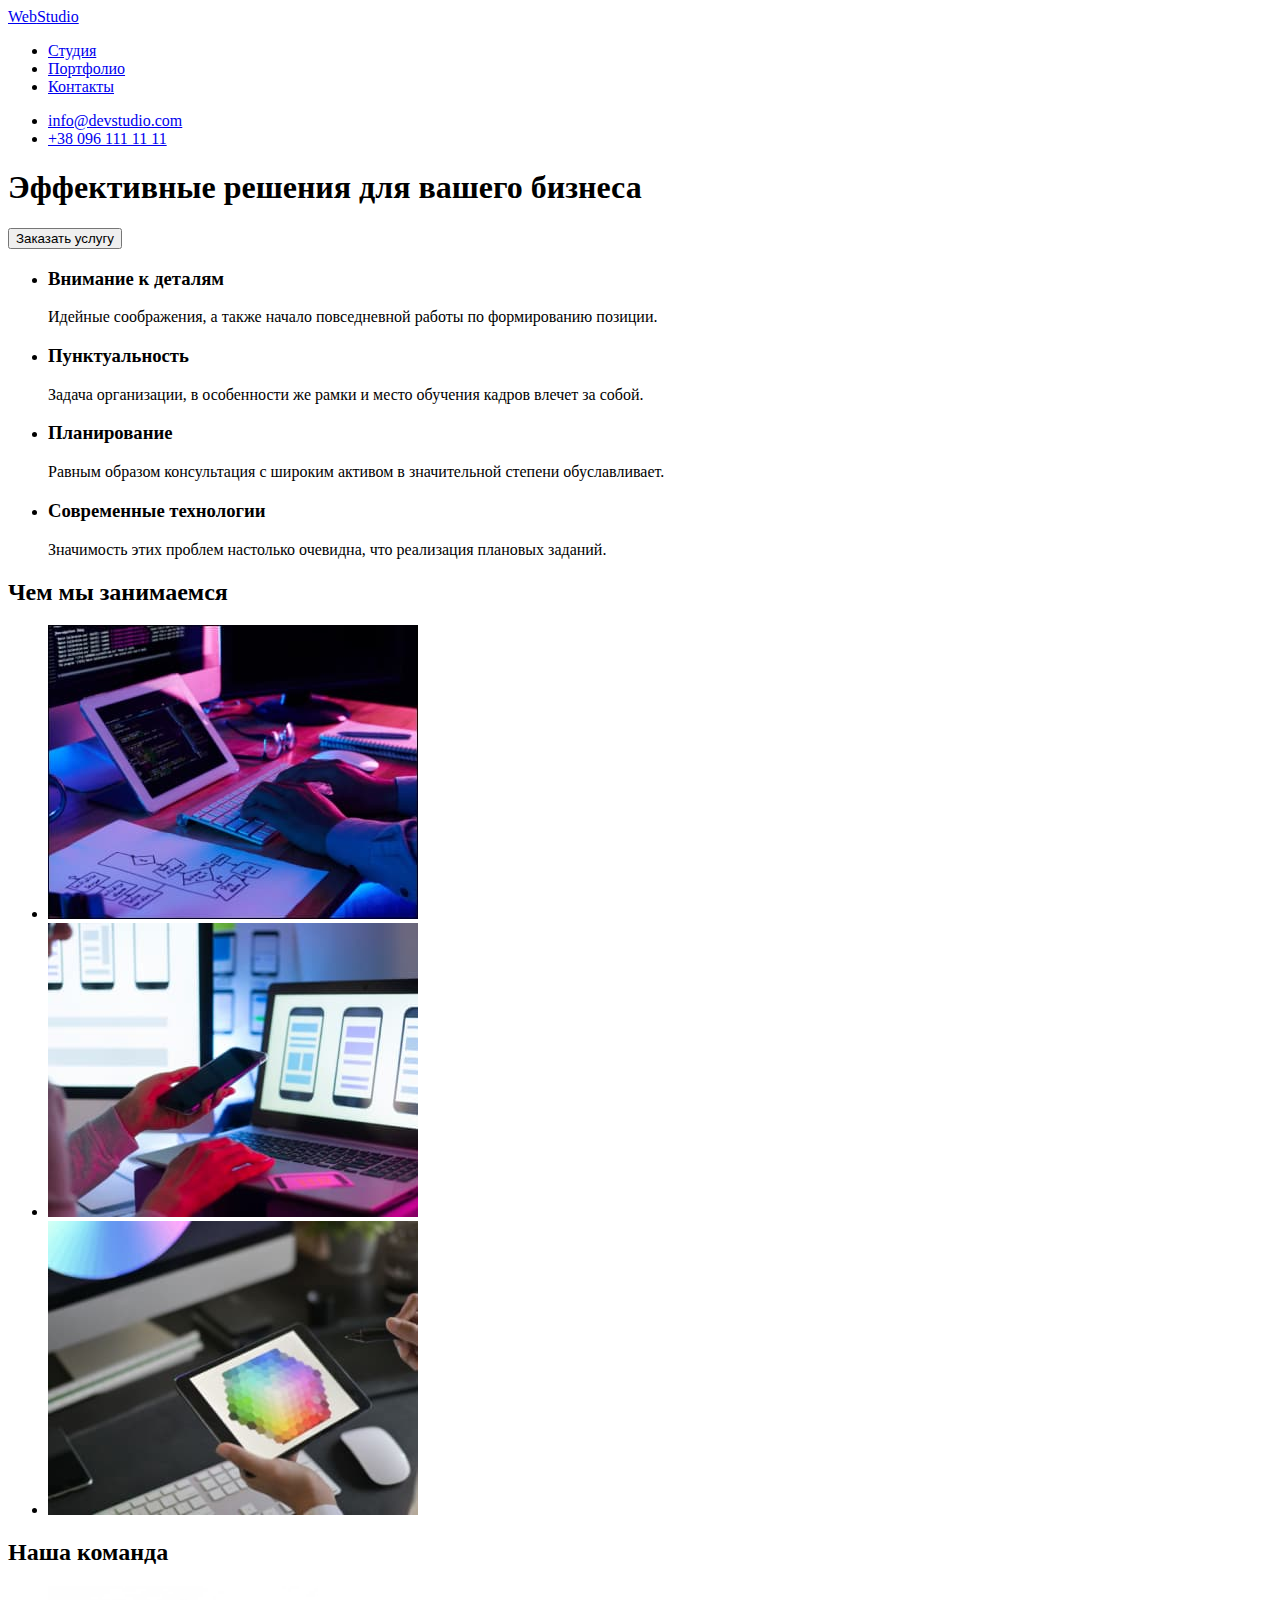
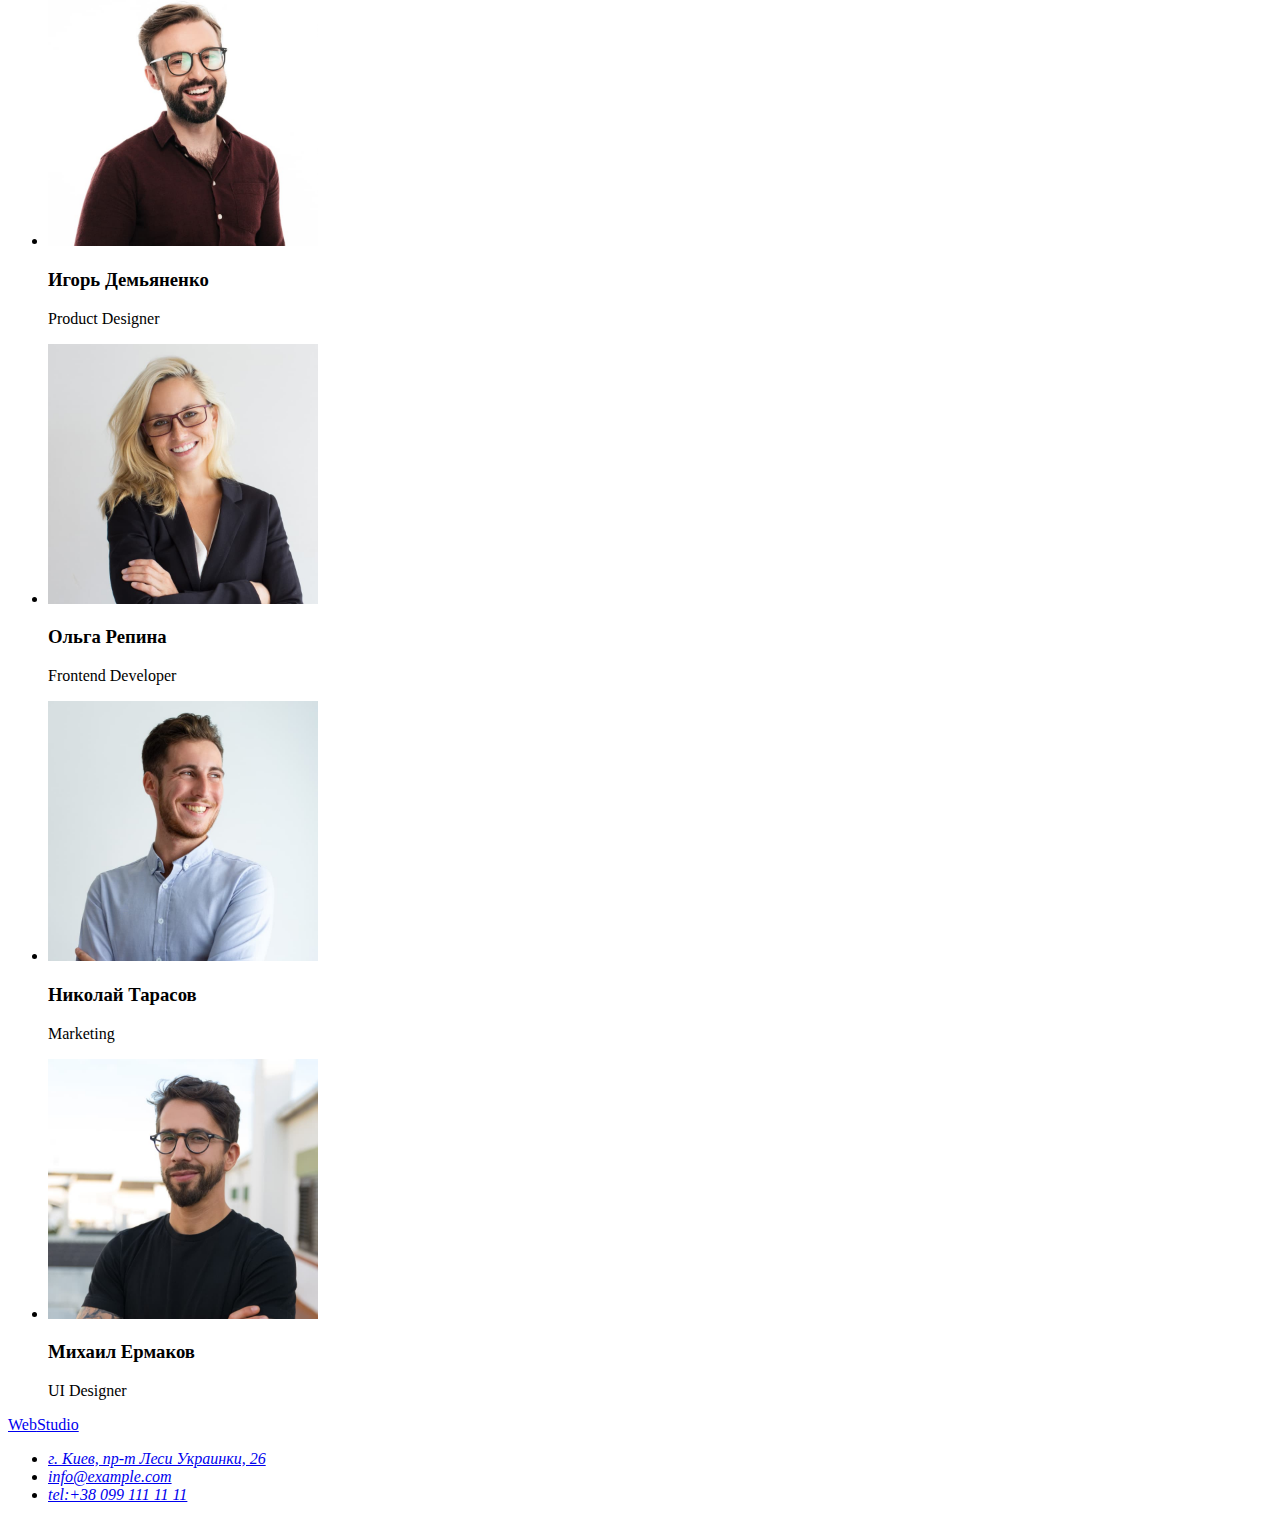
==== index.html @ c229fc46 "portfolio added" ====
<!DOCTYPE html>
<html lang="ru">
<head>
    <meta charset="UTF-8">
    <meta http-equiv="X-UA-Compatible" content="IE=edge">
    <meta name="viewport" content="width=, initial-scale=1.0">
    <title>WebStudio</title>
    <link rel="preconnect" href="https://fonts.googleapis.com">
    <link rel="preconnect" href="https://fonts.gstatic.com" crossorigin>
    <link href="https://fonts.googleapis.com/css2?family=Oleo+Script&family=Raleway:wght@700&family=Roboto:wght@400;500;700&display=swap" rel="stylesheet">
    <link rel="stylesheet" href="./css/style.css">
</head>
<body>
<header class="header">
    <a class="logo link" href="#"><span class="logo-first-char">Web</span>Studio</a>
     <nav>
        <ul>
         <li><a href="#">Студия</a></li>
         <li><a href="#">Портфолио</a></li>
         <li><a href="#">Контакты</a></li>
        </ul>
     </nav>
     <ul>
        <li><a href="mailto:info@devstudio.com">info@devstudio.com</a></li>
        <li><a href="tel:+380961111111">+38 096 111 11 11</a></li>
    </ul>
</header>
    <main>
        <section>
            <h1>Эффективные решения для вашего бизнеса</h1>
            <button>Заказать услугу</button>
        </section>
        <section>
            <ul>
                <li>
                    <h3>Внимание к деталям</h3>
                    <p>Идейные соображения, а также начало повседневной работы по формированию позиции.</p>
                </li>
                <li>
                    <h3>Пунктуальность</h3>
                    <p>Задача организации, в особенности же рамки и место обучения кадров влечет за собой.</p>
                </li>
                <li>
                    <h3>Планирование</h3>
                    <p>Равным образом консультация с широким активом в значительной степени обуславливает.</p>
                </li>
                <li>
                    <h3>Современные технологии</h3>
                      <p>Значимость этих проблем настолько очевидна, что реализация плановых заданий.</p>
                </li>
            </ul> 
        </section>
       <section>
            <h2>Чем мы занимаемся</h2> 
        <ul>
            <li>
                <img src="./images/box-1.jpg" 
                alt="написание программного кода" 
                Width="370" 
                Height="294"
                >
            </li>
            <li>
                <img src="./images/box-2.jpg" 
                alt="мобильная разработка"
                Width="370" 
                Height="294"
                >
            </li>
            <li>
                <img src="./images/box-3.jpg" 
                alt="подбор цветовой гаммы"
                Width="370" 
                Height="294"
                >
            </li>
        </ul>
       </section> 
        <section>
            <h2>Наша команда</h2>
        <ul>
            <li>
                <img src="./images/foto-demyanenko.jpg" alt="igor.demyanenko Product Designer"
                Width="270"
                Height="260" 
                >
                <h3>Игорь Демьяненко</h3>
                <p> Product Designer</p>
            </li>

            <li>
                <img src="./images/foto-repina.jpg" alt="olga.repina Frontend Developer"
                Width="270"
                Height="260"
                >
                <h3> Ольга Репина</h3>
                <p>Frontend Developer</p>
            </li>

            <li>
            <img src="./images/foto-tarasov.jpg" alt="nickolay.tarasov Marketing"
            Width="270"
            Height="260"
            >
            <h3>Николай Тарасов</h3>
            <p> Marketing </p>
            </li>

            <li>
            <img src="./images/foto-ermakov.jpg" alt="michail.ermakov UI Designer"
            Width="270"
            Height="260"
            >
            <h3>Михаил Ермаков</h3>
            <p>UI Designer</p>
            </li>
        </ul>
    </section>
</main>
    <footer>
        <a href="#"><span>Web</span>Studio</a>
        <address>
        <ul>
            <li><a href="https://goo.gl/maps/NHbbqx4U2JFrkspn9" target="_blank" rel="noreferrer noopener">г. Киев, пр-т Леси Украинки, 26</a> </li>
            <li><a href="mailto:info@example.com">info@example.com</a></li>
            <li><a href="tel:+380991111111">tel:+38 099 111 11 11</a></li>
        </ul>
    </address>
    </footer>
    
</body>

</html>
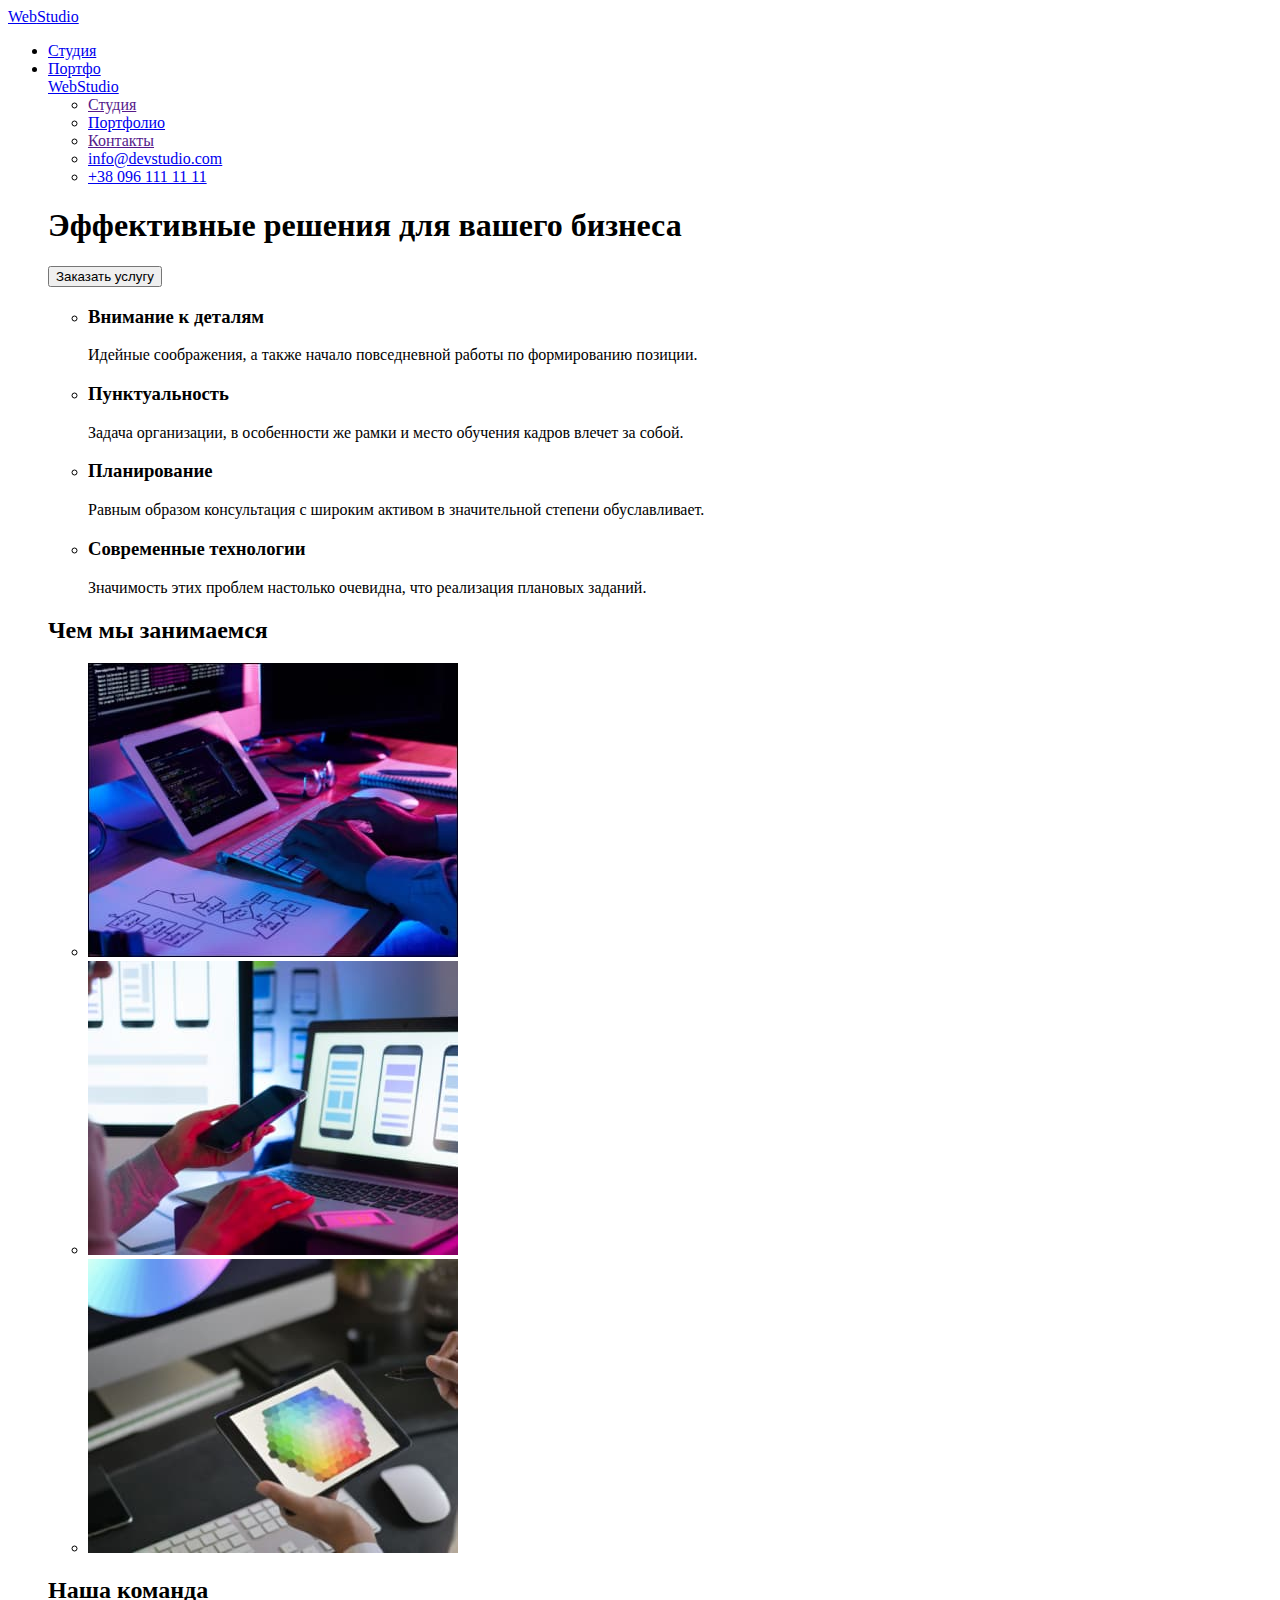
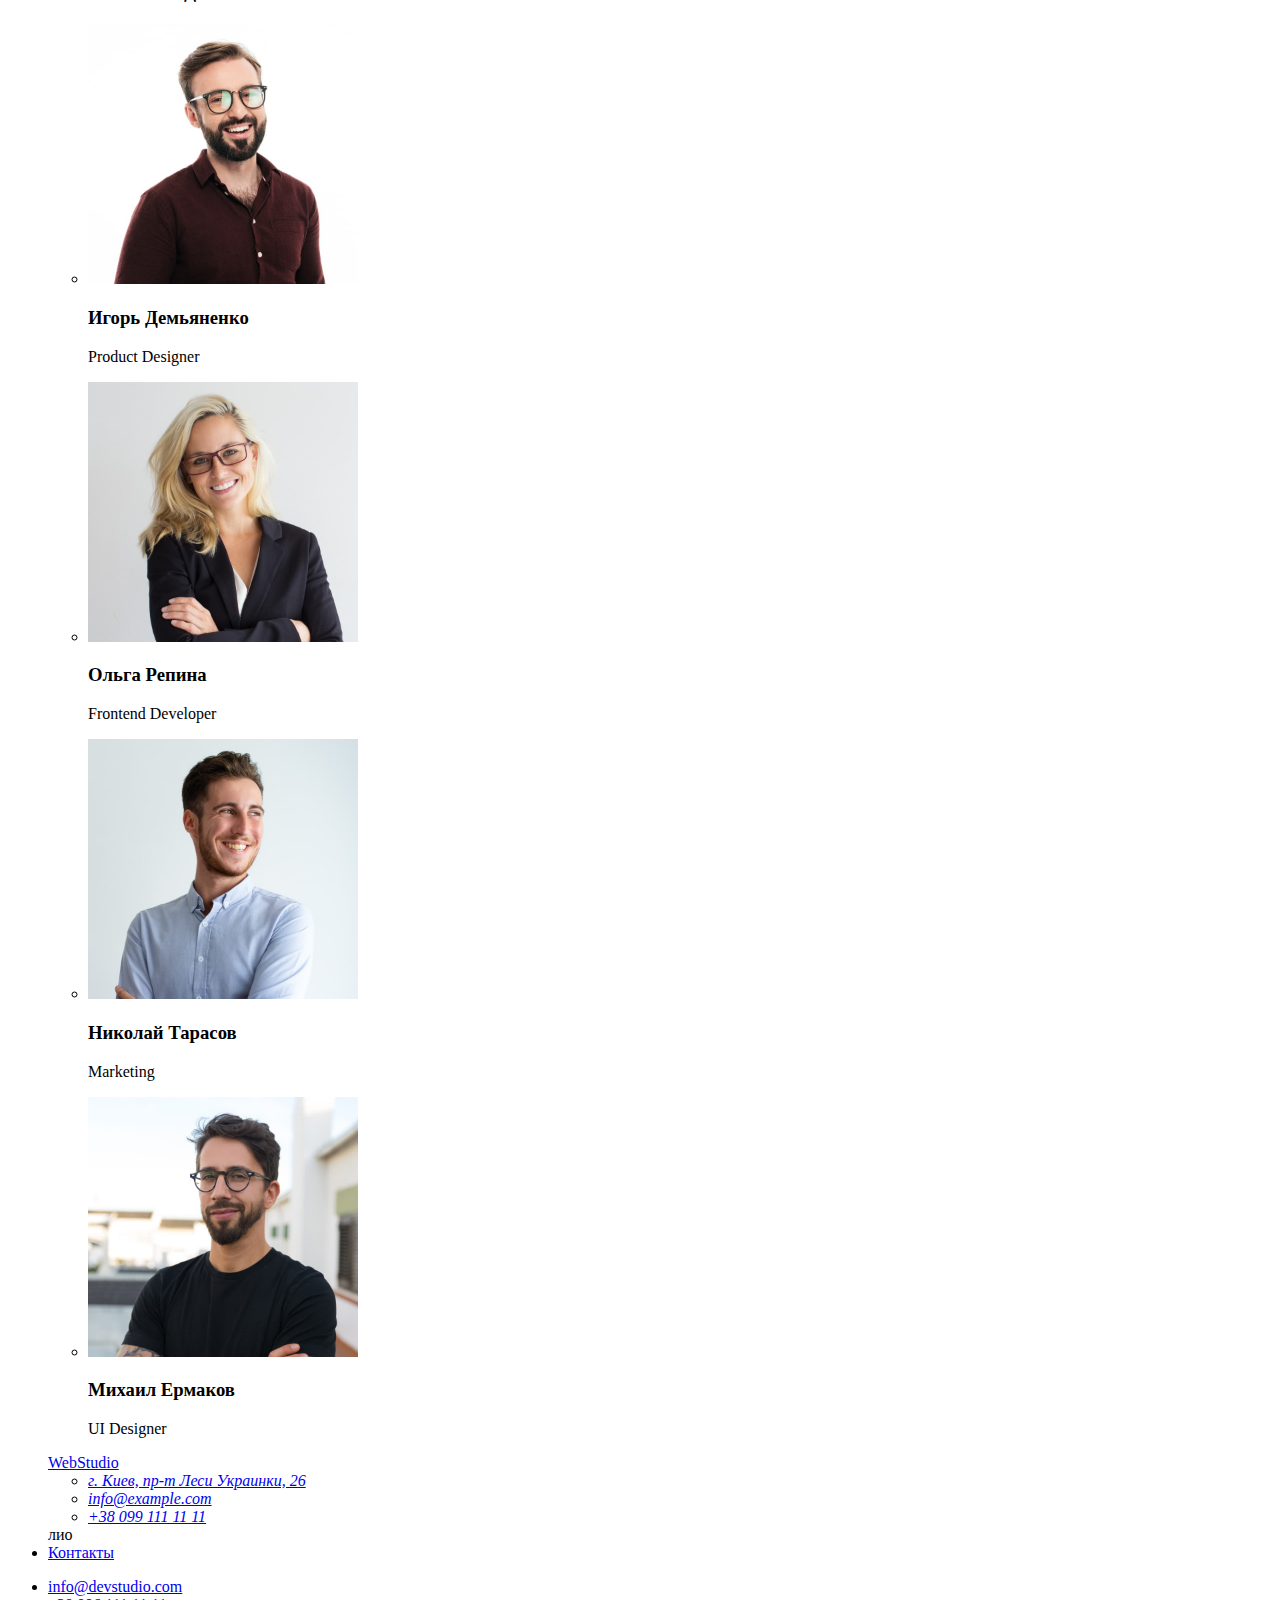
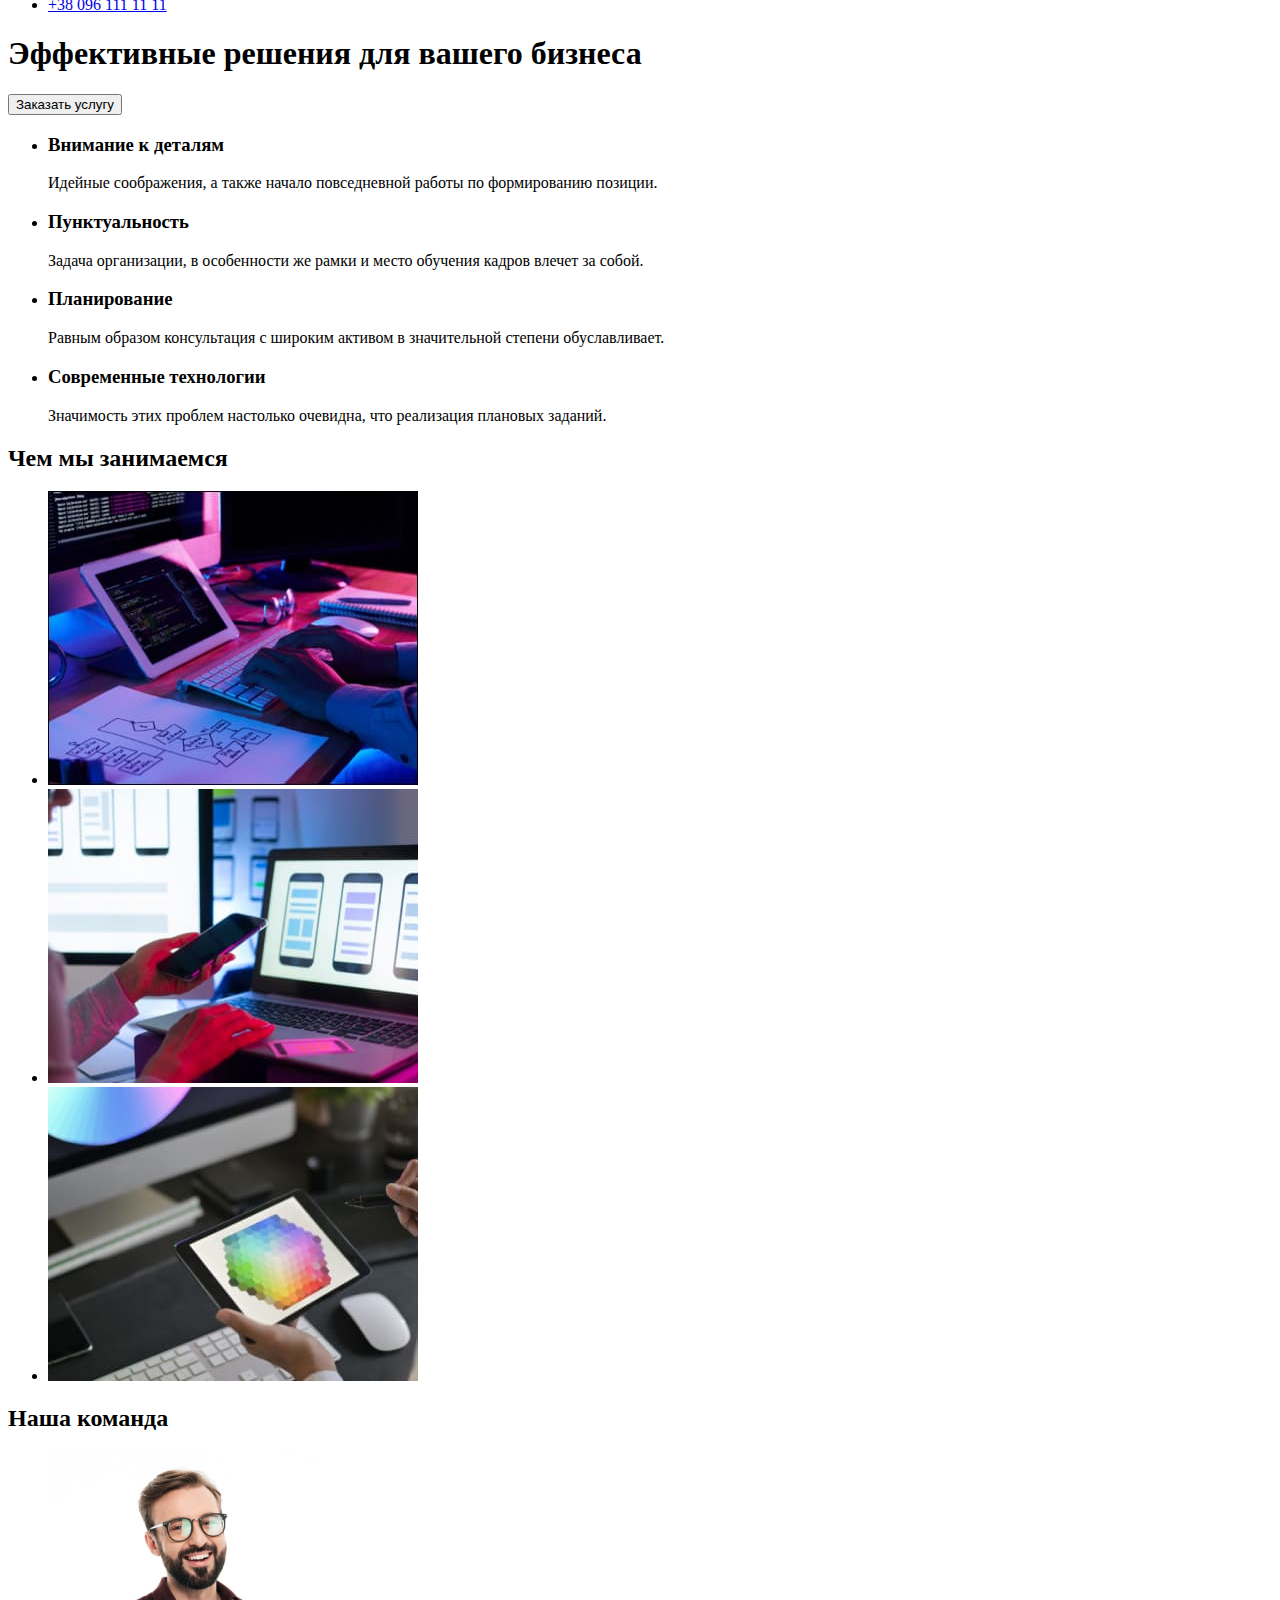
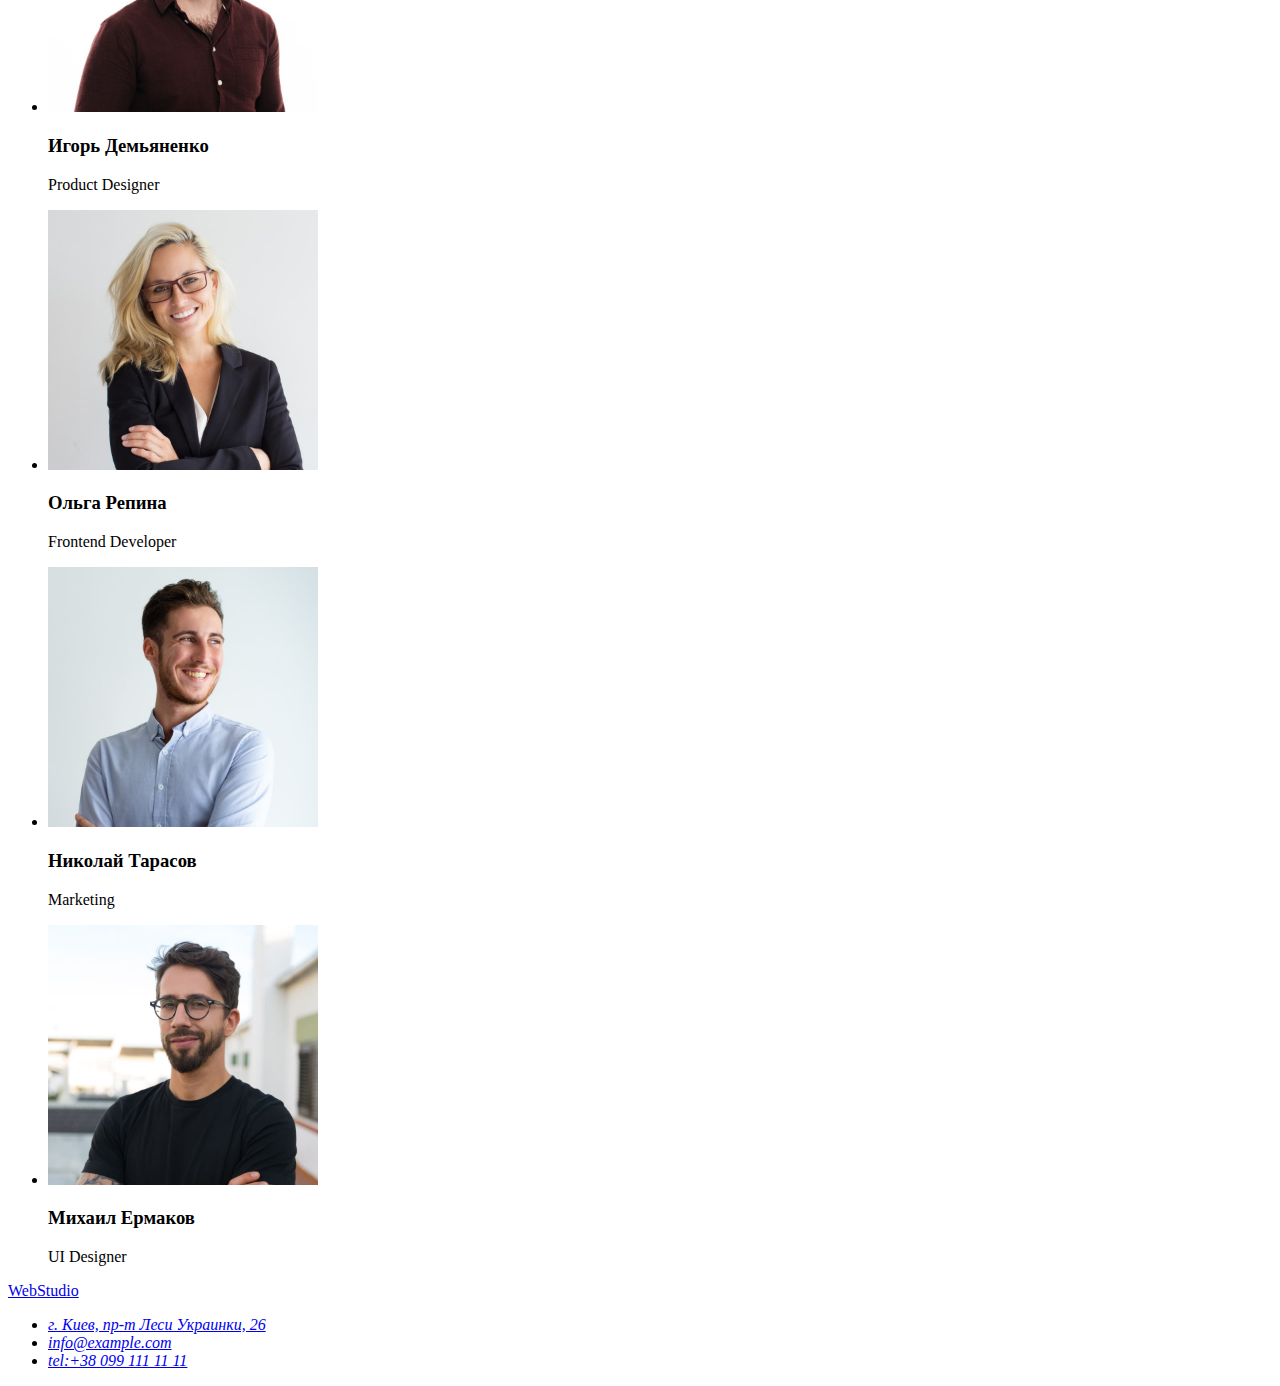
==== commit 4c5c7859: "Var added" ====
--- a/index.html
+++ b/index.html
@@ -16,7 +16,155 @@
      <nav>
         <ul>
          <li><a href="#">Студия</a></li>
-         <li><a href="#">Портфолио</a></li>
+         <li><a href="#">Портфо<!DOCTYPE html>
+            <html lang="ru">
+            <head>
+                <meta charset="UTF-8">
+                <meta http-equiv="X-UA-Compatible" content="IE=edge">
+                <meta name="viewport" content="width=, initial-scale=1.0">
+                <title>WebStudio</title>
+                <link rel="preconnect" href="https://fonts.googleapis.com">
+            <link rel="preconnect" href="https://fonts.gstatic.com" crossorigin>
+            <link href="https://fonts.googleapis.com/css2?family=Oleo+Script&family=Raleway:wght@700&family=Roboto:wght@400;500;700;900&display=swap" rel="stylesheet">
+            <link rel="stylesheet" href="./css/styles.css">
+            </head>
+            <body>
+                <header>
+                    <a class="logo link" href="index.html"><span class="logo-first-char">Web</span>Studio</a>
+                    <nav>
+                        <ul class="header-nav list">
+                        <li class="header-nav-item">
+                            <a class="header-nav-color link" href="">Студия</a> </li>
+                        <li class="header-nav-item">
+                            <a class="header-nav-color link" href="portfolio.html">Портфолио</a> </li>
+                        <li class="header-nav-item">
+                            <a class="header-nav-color link" href="">Контакты</a> </li>
+                    </ul>
+                    </nav>
+                    
+                    <ul class="list">
+                        <li>
+                            <a class="header-nav-color link" href="mailto:info@devstudio.com">info@devstudio.com</a>
+                        </li>
+                        <li>
+                            <a class="header-nav-color link" href="tel:+380961111111">+38 096 111 11 11</a>
+                        </li>
+                    </ul>
+                   
+                </header>   
+                <main>
+                    <section class="main-section">
+                        <h1 class="main-section-hero"> Эффективные решения для вашего бизнеса</h1>
+                        <button class="buttons-order" >Заказать услугу</button>
+                    </section>
+                    <section>
+                        <ul class="list">
+                            <li>
+                                <h3 class="about-us-head">Внимание к деталям</h3>
+                                <p class="about-us-desc">Идейные соображения, а также начало повседневной работы по формированию позиции.</p>
+                            </li>
+                            <li>
+                                <h3 class="about-us-head">Пунктуальность</h3>
+                                <p class="about-us-desc">Задача организации, в особенности же рамки и место обучения кадров влечет за собой.</p>
+                            </li>
+                            <li>
+                                <h3 class="about-us-head">Планирование</h3>
+                                <p class="about-us-desc">Равным образом консультация с широким активом в значительной степени обуславливает.</p>
+                            </li>
+                            <li>
+                                <h3 class="about-us-head">Современные технологии</h3>
+                                <p class="about-us-desc">Значимость этих проблем настолько очевидна, что реализация плановых заданий.</p>
+                            </li>
+                        </ul> 
+                    </section>
+                   <section>
+                        <h2 class="what-we-do">Чем мы занимаемся</h2> 
+                    <ul class=" what-we-do-list list" >
+                        <li>
+                            <img src="./images/box-1.jpg" 
+                            alt="написание программного кода" 
+                            Width="370" 
+                            Height="294"
+                            >
+                        </li>
+                        <li>
+                            <img src="./images/box-2.jpg" 
+                            alt="мобильная разработка"
+                            Width="370" 
+                            Height="294"
+                            >
+                        </li>
+                        <li>
+                            <img src="./images/box-3.jpg" 
+                            alt="подбор цветовой гаммы"
+                            Width="370" 
+                            Height="294"
+                            >
+                        </li>
+                    </ul>
+                   </section> 
+                    <section class="our-team">
+                        <h2 class="our-team-head">Наша команда</h2>
+                    <ul class="our-team-list list">
+                        <li class="our-team-list-item">
+                            <img class="our-team-list-photo" src="./images/foto-demyanenko.jpg" 
+                            alt="igor.demyanenko Product Designer"
+                            Width="270"
+                            Height="260" 
+                            >
+                            <h3 class="our-team-collab" >Игорь Демьяненко</h3>
+                            <p class="our-team-position"> Product Designer</p>
+                        </li>
+            
+                        <li class="our-team-list-item">
+                            <img class="our-team-list-photo" src="./images/foto-repina.jpg" 
+                            alt="olga.repina Frontend Developer"
+                            Width="270"
+                            Height="260"
+                            >
+                            <h3 class="our-team-collab"> Ольга Репина</h3>
+                            <p class="our-team-position">Frontend Developer</p>
+                        </li>
+            
+                        <li class="our-team-list-item">
+                        <img class="our-team-list-photo" src="./images/foto-tarasov.jpg" 
+                        alt="nickolay.tarasov Marketing"
+                        Width="270"
+                        Height="260"
+                        >
+                        <h3 class="our-team-collab">Николай Тарасов</h3>
+                        <p class="our-team-position"> Marketing </p>
+                        </li>
+            
+                        <li class="our-team-list-item">
+                        <img class="our-team-list-photo" src="./images/foto-ermakov.jpg" alt="michail.ermakov UI Designer"
+                        Width="270"
+                        Height="260"
+                        >
+                        <h3 class="our-team-collab">Михаил Ермаков</h3>
+                        <p class="our-team-position">UI Designer</p>
+                        </li>
+                    </ul>
+                    </section>
+            </main>
+            <footer>
+                <a class="logo link" href="index.html"><span class="logo-first-char">Web</span><span class="logo-last-char" >Studio</span></a>
+                <address class="adress-link">
+                    <ul class="list">
+                        <li><a class="footer-adress link" href="https://goo.gl/maps/NHbbqx4U2JFrkspn9" target="_blank" rel="noreferrer noopener">г. Киев, пр-т Леси Украинки, 26</a> </li>
+                        <li>
+                            <a class="footer-mail link" href="mailto:info@example.com">info@example.com</a>
+                        </li>
+                        <li>
+                            <a class="footer-tel link" href="tel:+380991111111">+38 099 111 11 11</a>
+                        </li>
+                    </ul>
+                </address>
+            </footer>
+                
+            </body>
+            
+            </html>лио</a></li>
          <li><a href="#">Контакты</a></li>
         </ul>
      </nav>
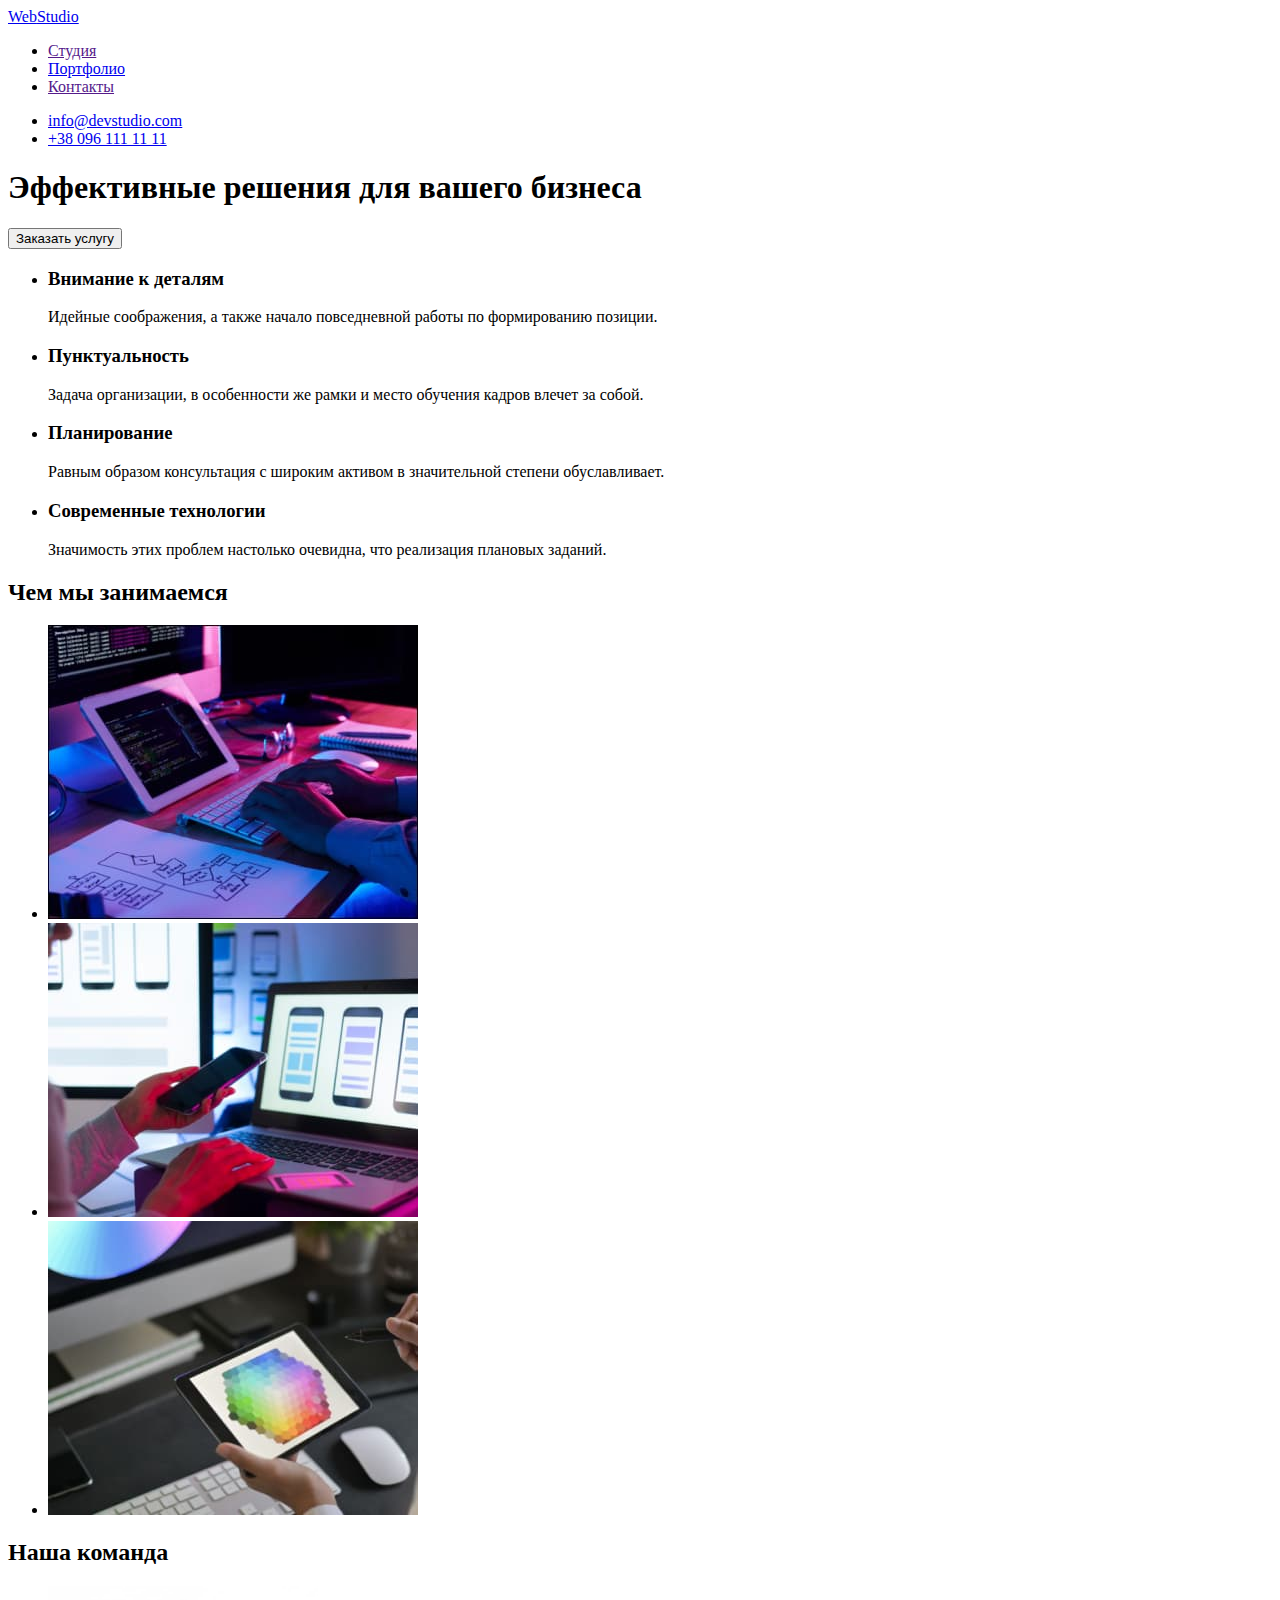
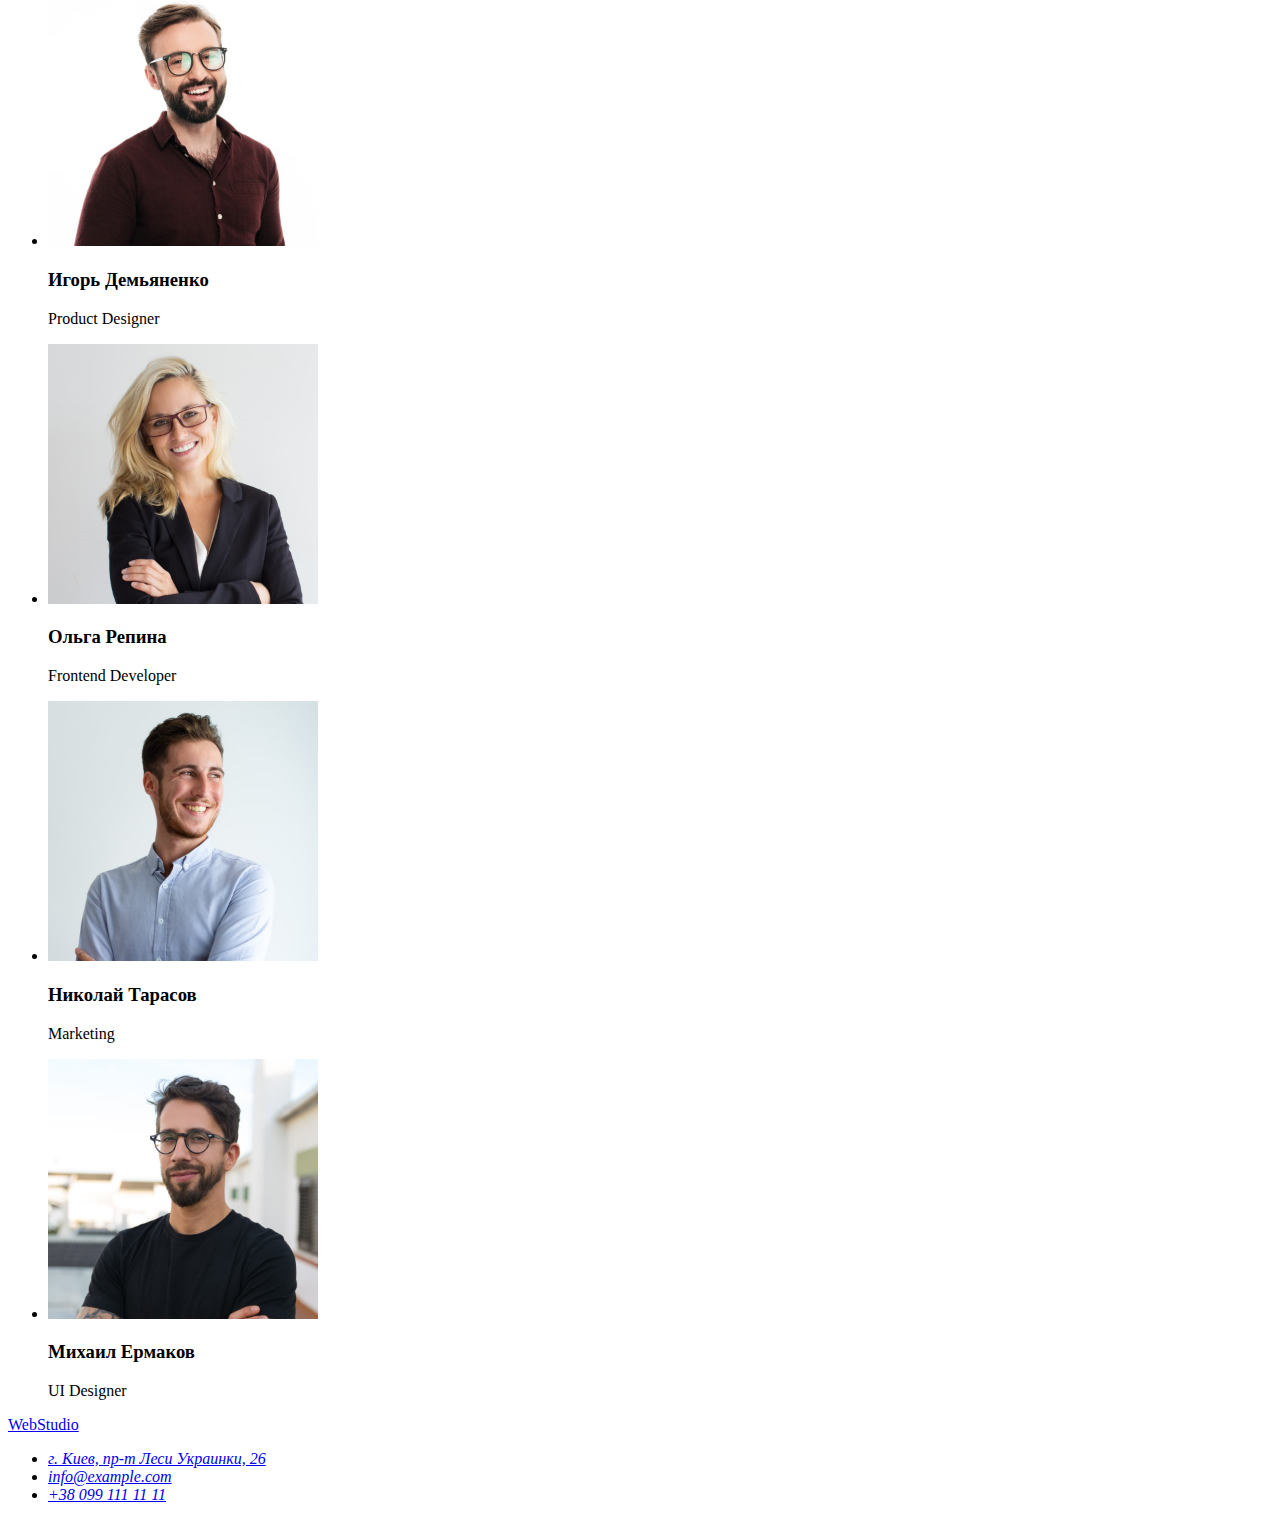
==== commit 7fc9f804: "var added" ====
--- a/index.html
+++ b/index.html
@@ -8,26 +8,8 @@
     <link rel="preconnect" href="https://fonts.googleapis.com">
     <link rel="preconnect" href="https://fonts.gstatic.com" crossorigin>
     <link href="https://fonts.googleapis.com/css2?family=Oleo+Script&family=Raleway:wght@700&family=Roboto:wght@400;500;700&display=swap" rel="stylesheet">
-    <link rel="stylesheet" href="./css/style.css">
+    <link rel="stylesheet" href="./css/styles.css">
 </head>
-<body>
-<header class="header">
-    <a class="logo link" href="#"><span class="logo-first-char">Web</span>Studio</a>
-     <nav>
-        <ul>
-         <li><a href="#">Студия</a></li>
-         <li><a href="#">Портфо<!DOCTYPE html>
-            <html lang="ru">
-            <head>
-                <meta charset="UTF-8">
-                <meta http-equiv="X-UA-Compatible" content="IE=edge">
-                <meta name="viewport" content="width=, initial-scale=1.0">
-                <title>WebStudio</title>
-                <link rel="preconnect" href="https://fonts.googleapis.com">
-            <link rel="preconnect" href="https://fonts.gstatic.com" crossorigin>
-            <link href="https://fonts.googleapis.com/css2?family=Oleo+Script&family=Raleway:wght@700&family=Roboto:wght@400;500;700;900&display=swap" rel="stylesheet">
-            <link rel="stylesheet" href="./css/styles.css">
-            </head>
             <body>
                 <header>
                     <a class="logo link" href="index.html"><span class="logo-first-char">Web</span>Studio</a>
@@ -162,120 +144,4 @@
                 </address>
             </footer>
                 
-            </body>
-            
-            </html>лио</a></li>
-         <li><a href="#">Контакты</a></li>
-        </ul>
-     </nav>
-     <ul>
-        <li><a href="mailto:info@devstudio.com">info@devstudio.com</a></li>
-        <li><a href="tel:+380961111111">+38 096 111 11 11</a></li>
-    </ul>
-</header>
-    <main>
-        <section>
-            <h1>Эффективные решения для вашего бизнеса</h1>
-            <button>Заказать услугу</button>
-        </section>
-        <section>
-            <ul>
-                <li>
-                    <h3>Внимание к деталям</h3>
-                    <p>Идейные соображения, а также начало повседневной работы по формированию позиции.</p>
-                </li>
-                <li>
-                    <h3>Пунктуальность</h3>
-                    <p>Задача организации, в особенности же рамки и место обучения кадров влечет за собой.</p>
-                </li>
-                <li>
-                    <h3>Планирование</h3>
-                    <p>Равным образом консультация с широким активом в значительной степени обуславливает.</p>
-                </li>
-                <li>
-                    <h3>Современные технологии</h3>
-                      <p>Значимость этих проблем настолько очевидна, что реализация плановых заданий.</p>
-                </li>
-            </ul> 
-        </section>
-       <section>
-            <h2>Чем мы занимаемся</h2> 
-        <ul>
-            <li>
-                <img src="./images/box-1.jpg" 
-                alt="написание программного кода" 
-                Width="370" 
-                Height="294"
-                >
-            </li>
-            <li>
-                <img src="./images/box-2.jpg" 
-                alt="мобильная разработка"
-                Width="370" 
-                Height="294"
-                >
-            </li>
-            <li>
-                <img src="./images/box-3.jpg" 
-                alt="подбор цветовой гаммы"
-                Width="370" 
-                Height="294"
-                >
-            </li>
-        </ul>
-       </section> 
-        <section>
-            <h2>Наша команда</h2>
-        <ul>
-            <li>
-                <img src="./images/foto-demyanenko.jpg" alt="igor.demyanenko Product Designer"
-                Width="270"
-                Height="260" 
-                >
-                <h3>Игорь Демьяненко</h3>
-                <p> Product Designer</p>
-            </li>
-
-            <li>
-                <img src="./images/foto-repina.jpg" alt="olga.repina Frontend Developer"
-                Width="270"
-                Height="260"
-                >
-                <h3> Ольга Репина</h3>
-                <p>Frontend Developer</p>
-            </li>
-
-            <li>
-            <img src="./images/foto-tarasov.jpg" alt="nickolay.tarasov Marketing"
-            Width="270"
-            Height="260"
-            >
-            <h3>Николай Тарасов</h3>
-            <p> Marketing </p>
-            </li>
-
-            <li>
-            <img src="./images/foto-ermakov.jpg" alt="michail.ermakov UI Designer"
-            Width="270"
-            Height="260"
-            >
-            <h3>Михаил Ермаков</h3>
-            <p>UI Designer</p>
-            </li>
-        </ul>
-    </section>
-</main>
-    <footer>
-        <a href="#"><span>Web</span>Studio</a>
-        <address>
-        <ul>
-            <li><a href="https://goo.gl/maps/NHbbqx4U2JFrkspn9" target="_blank" rel="noreferrer noopener">г. Киев, пр-т Леси Украинки, 26</a> </li>
-            <li><a href="mailto:info@example.com">info@example.com</a></li>
-            <li><a href="tel:+380991111111">tel:+38 099 111 11 11</a></li>
-        </ul>
-    </address>
-    </footer>
-    
-</body>
-
-</html>+            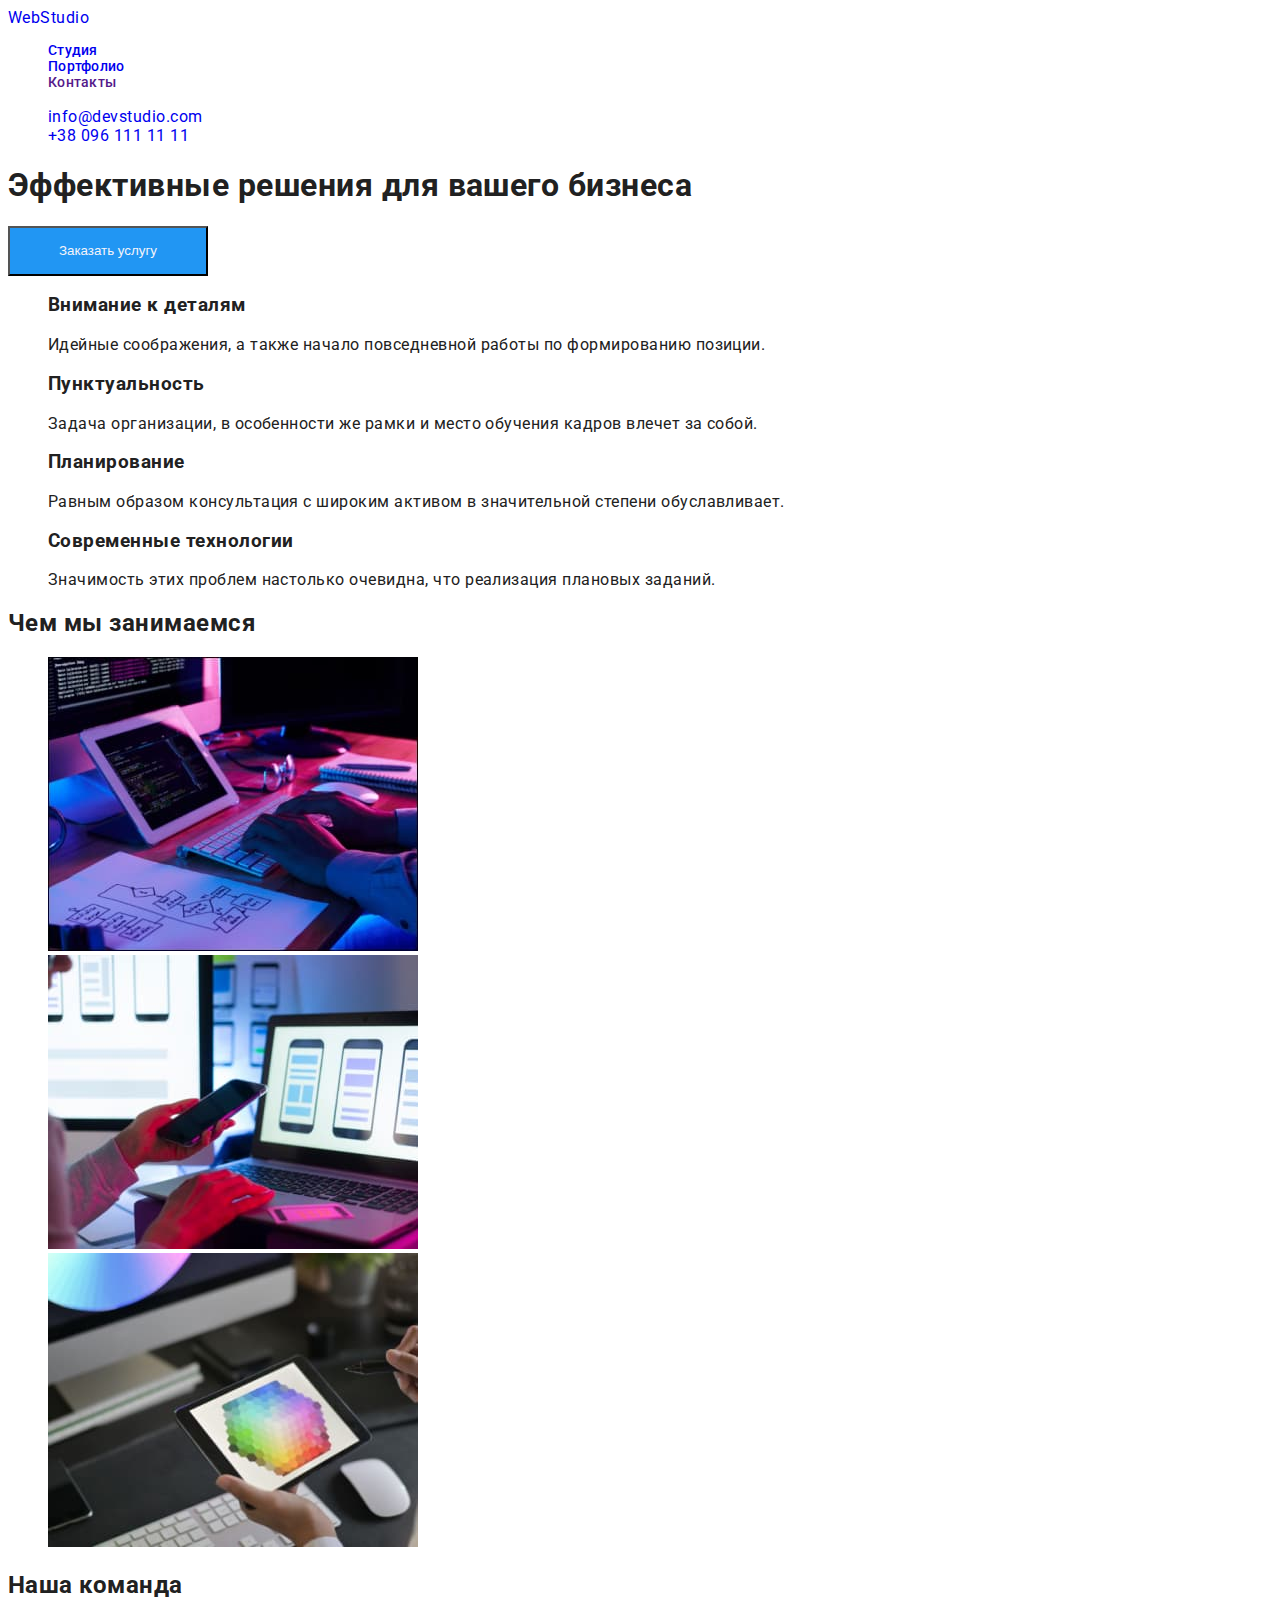
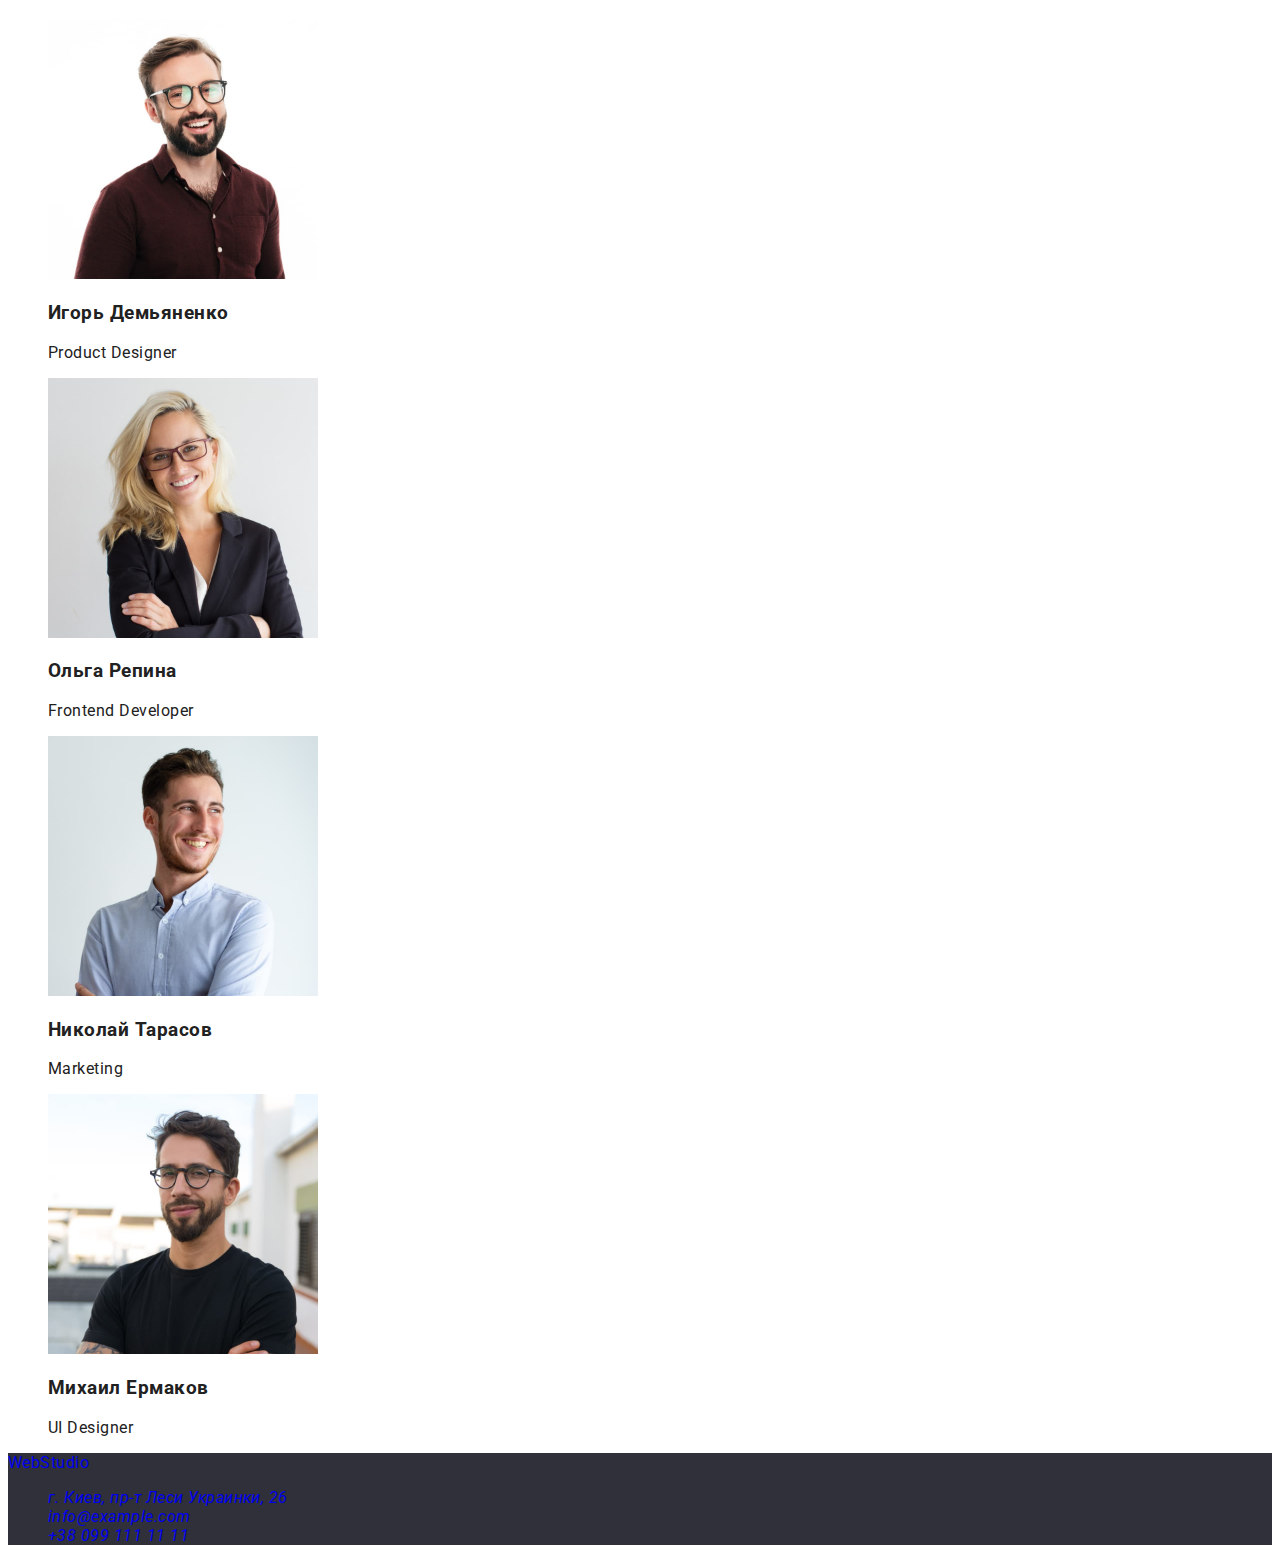
==== commit a9dc2c2a: "Corrected HW-02" ====
--- a/index.html
+++ b/index.html
@@ -12,55 +12,55 @@
 </head>
             <body>
                 <header>
-                    <a class="logo link" href="index.html"><span class="logo-first-char">Web</span>Studio</a>
-                    <nav>
-                        <ul class="header-nav list">
+                    <a class="logo-link link" href="index.html">Web<span class="logo-black">Studio</span></a>
+                    <nav class="header-nav">
+                        <ul class="header-nav-list list">
                         <li class="header-nav-item">
-                            <a class="header-nav-color link" href="">Студия</a> </li>
+                            <a class="header-link current link" href="index.html">Студия</a> </li>
                         <li class="header-nav-item">
-                            <a class="header-nav-color link" href="portfolio.html">Портфолио</a> </li>
+                            <a class="header-link link" href="portfolio.html">Портфолио</a> </li>
                         <li class="header-nav-item">
-                            <a class="header-nav-color link" href="">Контакты</a> </li>
+                            <a class="header-link link" href="">Контакты</a> </li>
                     </ul>
                     </nav>
                     
                     <ul class="list">
                         <li>
-                            <a class="header-nav-color link" href="mailto:info@devstudio.com">info@devstudio.com</a>
+                            <a class="header-link link" href="mailto:info@devstudio.com">info@devstudio.com</a>
                         </li>
                         <li>
-                            <a class="header-nav-color link" href="tel:+380961111111">+38 096 111 11 11</a>
+                            <a class="header-link link" href="tel:+380961111111">+38 096 111 11 11</a>
                         </li>
                     </ul>
                    
                 </header>   
                 <main>
-                    <section class="main-section">
-                        <h1 class="main-section-hero"> Эффективные решения для вашего бизнеса</h1>
-                        <button class="buttons-order" >Заказать услугу</button>
+                    <section class="hero">
+                        <h1 class="hero-title"> Эффективные решения для вашего бизнеса</h1>
+                        <button class="buttons-order" type="button">Заказать услугу</button>
                     </section>
-                    <section>
-                        <ul class="list">
+                    <section class="about">
+                        <ul class="about-list list">
                             <li>
-                                <h3 class="about-us-head">Внимание к деталям</h3>
-                                <p class="about-us-desc">Идейные соображения, а также начало повседневной работы по формированию позиции.</p>
+                                <h3 class="about-item-title">Внимание к деталям</h3>
+                                <p class="about-item-desc">Идейные соображения, а также начало повседневной работы по формированию позиции.</p>
                             </li>
                             <li>
-                                <h3 class="about-us-head">Пунктуальность</h3>
-                                <p class="about-us-desc">Задача организации, в особенности же рамки и место обучения кадров влечет за собой.</p>
+                                <h3 class="about-item-title">Пунктуальность</h3>
+                                <p class="about-item-desc">Задача организации, в особенности же рамки и место обучения кадров влечет за собой.</p>
                             </li>
                             <li>
-                                <h3 class="about-us-head">Планирование</h3>
-                                <p class="about-us-desc">Равным образом консультация с широким активом в значительной степени обуславливает.</p>
+                                <h3 class="about-item-title">Планирование</h3>
+                                <p class="about-item-desc">Равным образом консультация с широким активом в значительной степени обуславливает.</p>
                             </li>
                             <li>
-                                <h3 class="about-us-head">Современные технологии</h3>
-                                <p class="about-us-desc">Значимость этих проблем настолько очевидна, что реализация плановых заданий.</p>
+                                <h3 class="about-item-title">Современные технологии</h3>
+                                <p class="about-item-desc">Значимость этих проблем настолько очевидна, что реализация плановых заданий.</p>
                             </li>
                         </ul> 
                     </section>
                    <section>
-                        <h2 class="what-we-do">Чем мы занимаемся</h2> 
+                        <h2 class="section-title">Чем мы занимаемся</h2> 
                     <ul class=" what-we-do-list list" >
                         <li>
                             <img src="./images/box-1.jpg" 
@@ -85,63 +85,63 @@
                         </li>
                     </ul>
                    </section> 
-                    <section class="our-team">
-                        <h2 class="our-team-head">Наша команда</h2>
-                    <ul class="our-team-list list">
-                        <li class="our-team-list-item">
-                            <img class="our-team-list-photo" src="./images/foto-demyanenko.jpg" 
+                    <section class="team">
+                        <h2 class="section-title">Наша команда</h2>
+                    <ul class="team-list list">
+                        <li class="team-item">
+                            <img class="team-photo" src="./images/foto-demyanenko.jpg" 
                             alt="igor.demyanenko Product Designer"
                             Width="270"
                             Height="260" 
                             >
-                            <h3 class="our-team-collab" >Игорь Демьяненко</h3>
-                            <p class="our-team-position"> Product Designer</p>
+                            <h3 class="team-item-title" >Игорь Демьяненко</h3>
+                            <p class="team-item-position"> Product Designer</p>
                         </li>
             
-                        <li class="our-team-list-item">
-                            <img class="our-team-list-photo" src="./images/foto-repina.jpg" 
+                        <li class="team-item">
+                            <img class="team-photo" src="./images/foto-repina.jpg" 
                             alt="olga.repina Frontend Developer"
                             Width="270"
                             Height="260"
                             >
-                            <h3 class="our-team-collab"> Ольга Репина</h3>
-                            <p class="our-team-position">Frontend Developer</p>
+                            <h3 class="team-item-title"> Ольга Репина</h3>
+                            <p class="team-item-position">Frontend Developer</p>
                         </li>
             
-                        <li class="our-team-list-item">
-                        <img class="our-team-list-photo" src="./images/foto-tarasov.jpg" 
+                        <li class="team-item">
+                        <img class="team-photo" src="./images/foto-tarasov.jpg" 
                         alt="nickolay.tarasov Marketing"
                         Width="270"
                         Height="260"
                         >
-                        <h3 class="our-team-collab">Николай Тарасов</h3>
-                        <p class="our-team-position"> Marketing </p>
+                        <h3 class="team-item-title">Николай Тарасов</h3>
+                        <p class="team-item-position"> Marketing </p>
                         </li>
             
-                        <li class="our-team-list-item">
-                        <img class="our-team-list-photo" src="./images/foto-ermakov.jpg" alt="michail.ermakov UI Designer"
+                        <li class="team-item">
+                        <img class="team-photo" src="./images/foto-ermakov.jpg" alt="michail.ermakov UI Designer"
                         Width="270"
                         Height="260"
                         >
-                        <h3 class="our-team-collab">Михаил Ермаков</h3>
-                        <p class="our-team-position">UI Designer</p>
+                        <h3 class="team-item-title">Михаил Ермаков</h3>
+                        <p class="team-item-position">UI Designer</p>
                         </li>
                     </ul>
                     </section>
             </main>
             <footer>
-                <a class="logo link" href="index.html"><span class="logo-first-char">Web</span><span class="logo-last-char" >Studio</span></a>
-                <address class="adress-link">
+                <a class="logo-link link" href="index.html">Web<span class="logo-white">Studio</span></a>
+                <address class="address">
                     <ul class="list">
-                        <li><a class="footer-adress link" href="https://goo.gl/maps/NHbbqx4U2JFrkspn9" target="_blank" rel="noreferrer noopener">г. Киев, пр-т Леси Украинки, 26</a> </li>
+                        <li><a class="address-link link" href="https://goo.gl/maps/NHbbqx4U2JFrkspn9" target="_blank" rel="noreferrer noopener">г. Киев, пр-т Леси Украинки, 26</a> </li>
                         <li>
-                            <a class="footer-mail link" href="mailto:info@example.com">info@example.com</a>
+                            <a class="address-link link" href="mailto:info@example.com">info@example.com</a>
                         </li>
                         <li>
-                            <a class="footer-tel link" href="tel:+380991111111">+38 099 111 11 11</a>
+                            <a class="address-link link" href="tel:+380991111111">+38 099 111 11 11</a>
                         </li>
                     </ul>
                 </address>
             </footer>
-                
-            +        </body>
+        </html>--- a/css/styles.css
+++ b/css/styles.css
@@ -0,0 +1,186 @@
+.list {list-style: none;}
+.link {text-decoration: none;}
+
+:root {
+    --logo-color: #000000;
+    --logo-first-char-color: #2196F3;
+    --logo-last-char-color: #ffffff;
+    --text-color: #212121;
+    --accent-color: #0000ff;
+    --main-section-hero-color: #ffffff;
+    --main-section-hero-background-color: #2F303A;
+    --buttons-order-background-color:#2196F3;
+    --buttons-order-background-color-in-focus:#188CE8;
+    --buttons-background-color:#F5F4FA;
+    --buttons-color-in-focus:#FFF;
+    --buttons-background-color-in-focus:#2196f3;
+    --buttons-order-color:#F5F4FA;
+    --our-team-backgraud-color: #f5f4fa;
+    --paragraph-desc-color: #757575;
+    --footer-adress-color: #FFFFFF;
+    --footer-mail-tel-color: rgba(255, 255, 255, 0.6);
+    }
+
+body {
+    font-family: Roboto, sans-serif;
+    font-style: normal;
+    color: var(--text-color);
+    font-weight: 400;
+    letter-spacing: 0.03em;
+    }
+
+.link:hover,
+.link:focus {
+    color: var(--accent-color);
+}
+
+ .logo {
+    color: var(--logo-color);
+    font-family: Raleway, sans-serif;
+    font-weight: 700;
+    font-size: 26px;
+    line-height: 1.19;
+    }
+
+.logo-first-char {
+        color: var(--logo-first-char-color);
+    }
+
+    .logo-last-char { 
+        color: var(--logo-last-char-color);
+    }
+
+   
+.header-nav-item {
+    font-weight: 500;
+    font-size: 14px;
+    line-height: 1.14;
+    letter-spacing: 0.02em;
+}
+
+.header-nav-color {
+    color: var(--text-color);
+}
+
+
+.main-section {
+    background: var(--main-section-hero-background-color);
+    width: 1600px;
+    height: 600px;
+    left: 0px;
+    top: 80px; 
+}
+.main-section-hero {
+    color: var(--main-section-hero-color);
+    font-weight: 900;
+    font-size: 44px;
+    line-height: 1.36;
+    
+}
+.buttons-order {
+    background: var(--buttons-order-background-color);
+    color: var(--buttons-order-color);
+    width: 200px;
+    height: 50px;
+    left: 700px;
+    top: 430px;
+    cursor: pointer;   
+}
+
+.buttons-order:hover,
+.buttons-order:focus {
+background: var(--buttons-order-background-color-in-focus);
+}
+
+.buttons-list-item {
+background: var(--buttons-background-color);
+font-weight: 500;
+font-size: 16px;
+line-height: 1.6;
+text-align: center;
+border-radius: 4px;
+border: 1px solid black;
+width: 128px;
+height: 38px;
+cursor: pointer;
+}
+
+.buttons-list-item:hover,
+.buttons-list-item:focus
+ {
+background: var(--buttons-background-color-in-focus);
+color: var(--buttons-color-in-focus);
+}
+
+.about-us-head {
+    font-weight: 700;
+    Font-size: 14px;
+    Line-height: 1.14;
+}
+
+.about-us-desc {
+    Font-size: 14px;
+    Line-height: 1.7;
+    color:var(--paragraph-desc-color);
+}
+
+.what-we-do {
+    font-weight: 700;
+    Font-size: 36px;
+    Line-height: 1.17;
+}
+
+.our-team {
+background: var(--our-team-backgraud-color);
+}
+
+.our-team-head {
+font-weight: 700;
+Font-size: 36px;
+Line-height: 1.17;
+}
+
+.our-team-list-item {
+    background: #FFFFFF;
+}
+
+.our-team-collab {
+    font-weight: 700;
+    Font-size: 16px;
+    Line-height: 19px;
+}
+.our-team-position {
+
+}
+
+.Project-head {
+font-weight: 700;
+font-size: 18px;
+line-height: 2;
+letter-spacing: 0.06em;
+}
+
+.project-description {
+color: #757575;
+font-size: 16px;
+line-height: 1.8;
+}
+
+.adress-link {
+font-style: normal;
+}
+
+footer {background: var(--main-section-hero-background-color);
+}
+
+.footer-adress {
+color: var(--footer-adress-color);
+}
+
+.footer-mail {
+color: var(--footer-mail-tel-color);
+}
+
+.footer-tel {
+color: var(--footer-mail-tel-color);   
+}
